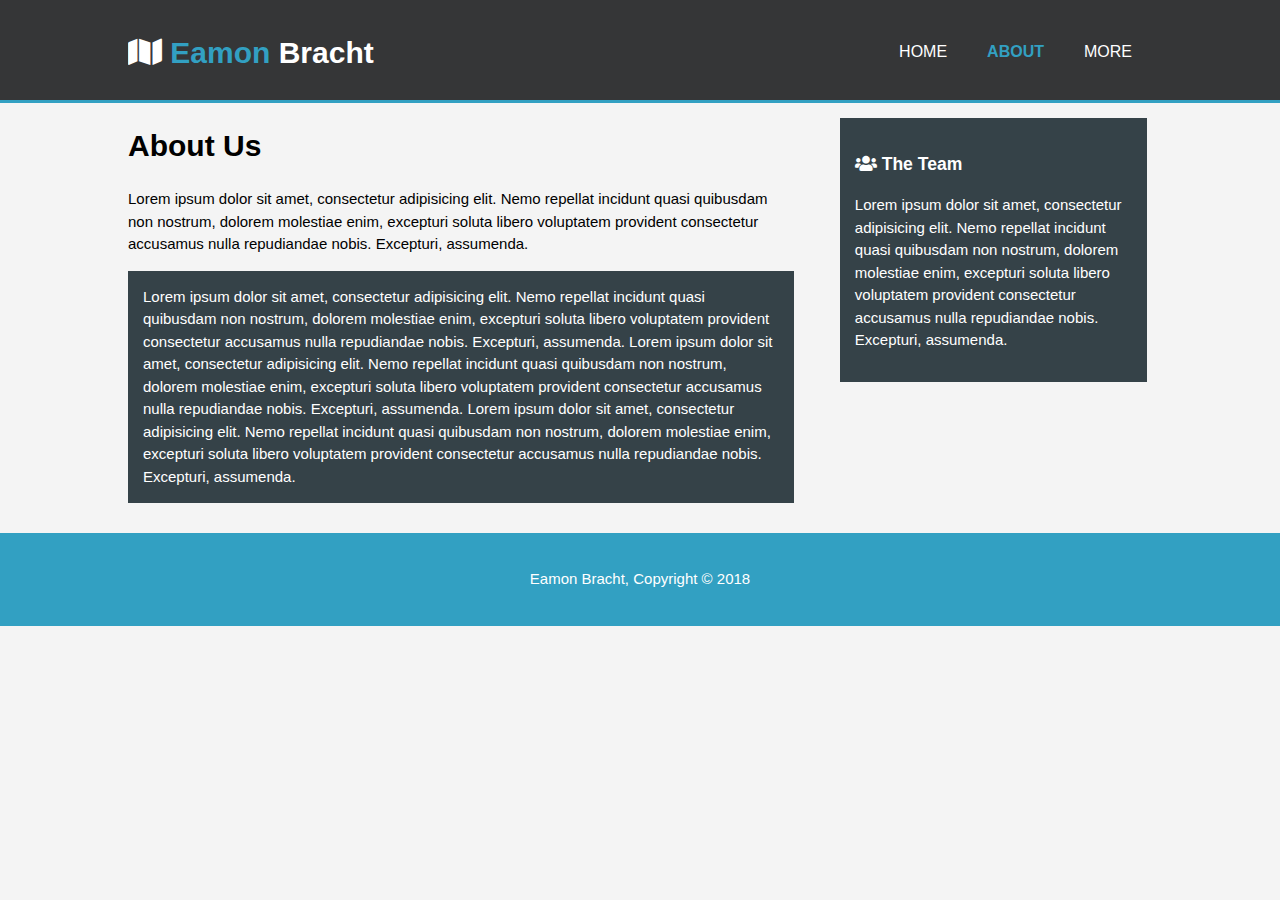
==== about.html @ 3fbd6865 "added my github name" ====
<!DOCTYPE html>
<html>
  <head>
    <meta charset="utf-8">
    <meta name="viewport" content="width=device-width">
    <meta name="description" content="Projects, Ideas, and Life">
    <meta name="author" content="Eamon Bracht">
    <title>Eamon Bracht - About</title>
    <link rel="stylesheet" href="./css/style.css">
    <link href="https://use.fontawesome.com/releases/v5.0.6/css/all.css" rel="stylesheet">
  </head>
  <body>
    <header>
      <div class="container">
        <div id="branding">
          <h1><i class="fa fa-map"></i> <span class="highlight">Eamon </span>Bracht</h1>
        </div>
        <nav>
          <ul>
            <li><a href="index.html">Home</a></li>
            <li class="current"><a href="about.html">About</a></li>
            <li><a href="more.html">More</a></li>
          </ul>
        </nav>
      </div>
    </header>
  </body>
  <section class="main">
    <div class="container">
      <article id="main-col">
        <h1 class="page-title">
          About Us
        </h1>
        <p>
          Lorem ipsum dolor sit amet, consectetur adipisicing elit. Nemo repellat incidunt quasi quibusdam non nostrum, dolorem molestiae enim, excepturi soluta libero voluptatem provident consectetur accusamus nulla repudiandae nobis. Excepturi, assumenda.
        </p>
        <p class="dark">
          Lorem ipsum dolor sit amet, consectetur adipisicing elit. Nemo repellat incidunt quasi quibusdam non nostrum, dolorem molestiae enim, excepturi soluta libero voluptatem provident consectetur accusamus nulla repudiandae nobis. Excepturi, assumenda.
          Lorem ipsum dolor sit amet, consectetur adipisicing elit. Nemo repellat incidunt quasi quibusdam non nostrum, dolorem molestiae enim, excepturi soluta libero voluptatem provident consectetur accusamus nulla repudiandae nobis. Excepturi, assumenda.
          Lorem ipsum dolor sit amet, consectetur adipisicing elit. Nemo repellat incidunt quasi quibusdam non nostrum, dolorem molestiae enim, excepturi soluta libero voluptatem provident consectetur accusamus nulla repudiandae nobis. Excepturi, assumenda.
        </p>
      </article>
      <aside id="sidebar">
        <div class="dark">
          <h3><i class="fa fa-users"></i> The Team</h3>
          <p>Lorem ipsum dolor sit amet, consectetur adipisicing elit. Nemo repellat incidunt quasi quibusdam non nostrum, dolorem molestiae enim, excepturi soluta libero voluptatem provident consectetur accusamus nulla repudiandae nobis. Excepturi, assumenda.</p>
        </div>
      </aside>
    </div>

  </section>
  <footer>
    <p>Eamon Bracht, Copyright &copy; 2018</p>
  </footer>









  </html>
---- css/style.css ----
body {
  font: 15px/1.5 Arial, Helvetica, sans-serif;
  padding: 0;
  margin: 0;
  background-color: #f4f4f4
}

.container {
  width: 80%;
  margin: auto;
  overflow: hidden;
}

.dark{
  padding: 15px;
  background: #354248;
  color:#ffffff;
  margin-top: 10px;
  margin-bottom: 10px;
}

ul {
  margin: 0;
  padding: 0;
}
/* Header */
header{
  background: #353637;
  color: #ffffff;
  padding-top: 30px;
  min-height: 70px;
  border-bottom: #32a0c2 3px solid;
}

header a{
  color: #ffffff;
  text-decoration: none;
  text-transform: uppercase;
  font-size: 16px;
}

header li{
  float: left;
  display: inline;
  padding: 0 20px 0 20px;
}

header #branding {
  float: left;
}

header #branding h1 {
  margin: 0;
}

header nav {
  float: right;
  margin-top: 10px;
}

header .highlight, header .current a {
  color: #32a0c2;
  font-weight: bold;
}

header a:hover{
  color: #cccccc;
  font-weight: bold;
}

/* Showcase */

#showcase{
  min-height: 800px;
  background-image:url('../img/trees.jpg');
  background-size: cover;
  text-align: center;
  color: #ffffff
}
#showcase h1 {
  margin-top: 100px;
  font-size: 55px;
  margin-bottom: 10px;
}
#showcase p{
  font-size: 20px;
}

#newsletter{
  padding: 15px;
  color: #ffffff;
  background-color: #353637;
}

#newsletter h1{
  float: left;
}

#newsletter form{
  float: right;
  margin-top: 15px
}

#newsletter input[type="email"]{
  padding: 4px;
  height: 25px;
  width: 250px;
}
.button_1{
  height: 38px;
  background: #cccccc;
  border: 0;
  padding-left: 20px;
  padding-right: 20px;
  color: #353637;
}

#boxes{
  margin-top: 20px;
}
#boxes .box{
  float:left;
  text-align: center;
  width: 30%;
  padding: 10px;
}

footer{
  padding: 20px;
  margin-top: 20px;
  color: #ffffff;
  background-color: #32a0c2;
  text-align: center;
}
/*sidebar */

aside#sidebar{
  float:right;
  width: 30%;
  padding: 5px;
}
article#main-col{
  float: left;
  width: 65%;
}

aside#sidebar input, aside#sidebar textarea {
  width: 90%;
  padding: 5px;
}

/* serives */
ul#more li{
  list-style: none;
  padding: 20px;
  border: #cccccc solid 1px;
  margin-bottom: 5px;
  background: #32a0c2;
}

ul#more h3{
  border-bottom: #353637 solid 1px;

}
@media(max-width: 768px) {
  header #branding,
  header nav,
  header nav li,
  #newsletter h1,
  #newsletter form,
  #boxes .box,
  article#main-col,
  aside#sidebar{
    float: none;
    text-align: center;
    width: 100%;
  }

header {
  padding-bottom: 20px;
}

#showcase h1 {
  margin-top: 40px;
}
#newsletter button {
  display: block;
  width: 100%;
}

#newsletter form input[type="email"], .contact input, .contact textarea,
.contact label{
  width: 100%;
  margin-bottom: 5px;
}
}
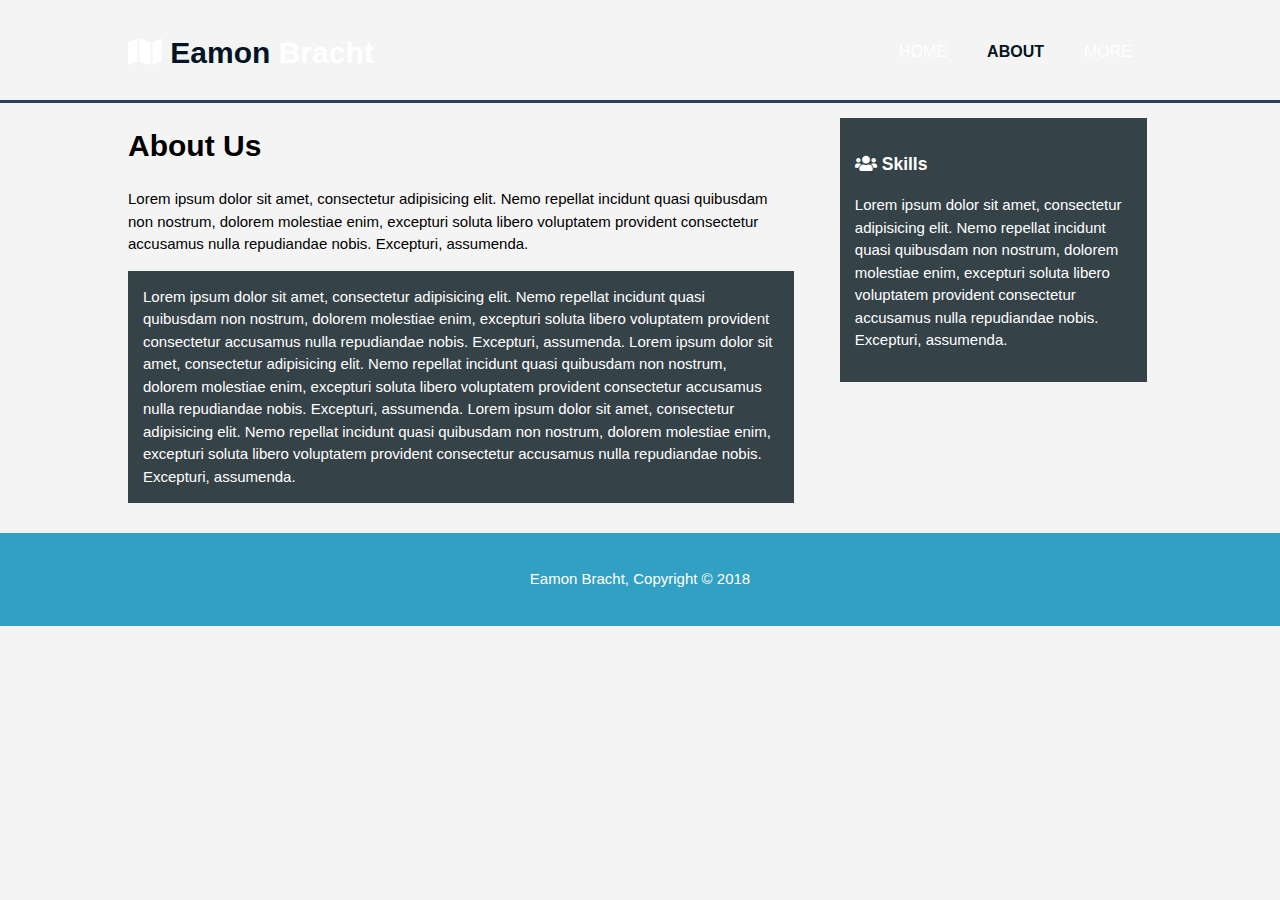
==== commit 675a0aff: "First commit" ====
--- a/about.html
+++ b/about.html
@@ -42,7 +42,7 @@
       </article>
       <aside id="sidebar">
         <div class="dark">
-          <h3><i class="fa fa-users"></i> The Team</h3>
+          <h3><i class="fa fa-users"></i> Skills</h3>
           <p>Lorem ipsum dolor sit amet, consectetur adipisicing elit. Nemo repellat incidunt quasi quibusdam non nostrum, dolorem molestiae enim, excepturi soluta libero voluptatem provident consectetur accusamus nulla repudiandae nobis. Excepturi, assumenda.</p>
         </div>
       </aside>
@@ -53,12 +53,4 @@
     <p>Eamon Bracht, Copyright &copy; 2018</p>
   </footer>
 
-
-
-
-
-
-
-
-
   </html>
--- a/css/style.css
+++ b/css/style.css
@@ -25,11 +25,11 @@
 }
 /* Header */
 header{
-  background: #353637;
+  background: #f4f4f4;
   color: #ffffff;
   padding-top: 30px;
   min-height: 70px;
-  border-bottom: #32a0c2 3px solid;
+  border-bottom: #2c4061 3px solid;
 }
 
 header a{
@@ -59,7 +59,7 @@
 }
 
 header .highlight, header .current a {
-  color: #32a0c2;
+  color: #031424;
   font-weight: bold;
 }
 
@@ -75,7 +75,7 @@
   background-image:url('../img/trees.jpg');
   background-size: cover;
   text-align: center;
-  color: #ffffff
+  color: #ffffff;
 }
 #showcase h1 {
   margin-top: 100px;
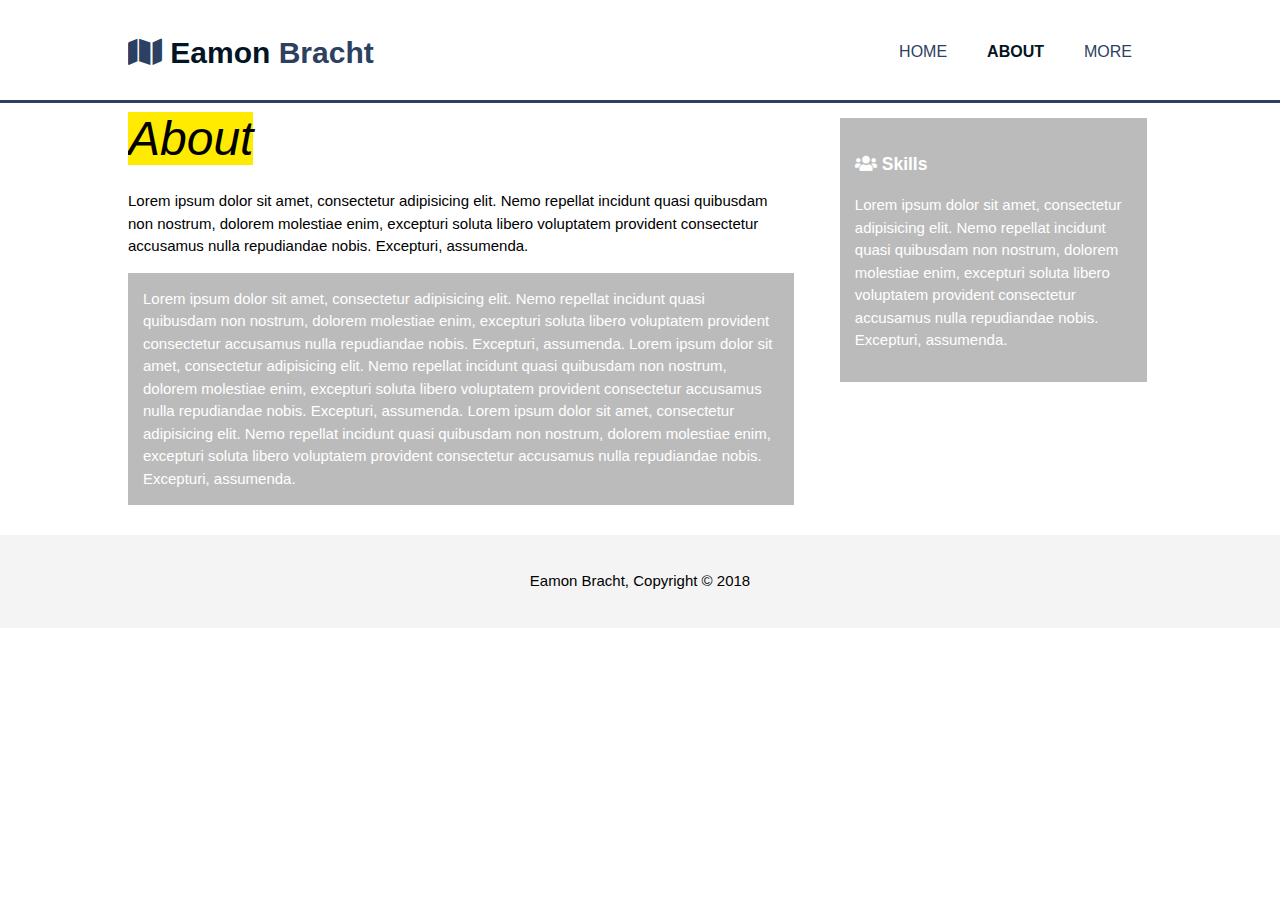
==== commit d03f2e2f: "may30" ====
--- a/about.html
+++ b/about.html
@@ -25,12 +25,13 @@
       </div>
     </header>
   </body>
+
   <section class="main">
     <div class="container">
       <article id="main-col">
-        <h1 class="page-title">
-          About Us
-        </h1>
+        <font size = "30">
+          <i><span id = "notrans">About</span></i>
+        </font>
         <p>
           Lorem ipsum dolor sit amet, consectetur adipisicing elit. Nemo repellat incidunt quasi quibusdam non nostrum, dolorem molestiae enim, excepturi soluta libero voluptatem provident consectetur accusamus nulla repudiandae nobis. Excepturi, assumenda.
         </p>
--- a/css/style.css
+++ b/css/style.css
@@ -2,7 +2,7 @@
   font: 15px/1.5 Arial, Helvetica, sans-serif;
   padding: 0;
   margin: 0;
-  background-color: #f4f4f4
+  background-color: #ffffff
 }
 
 .container {
@@ -13,27 +13,51 @@
 
 .dark{
   padding: 15px;
-  background: #354248;
+  background: #bbbbbb;
   color:#ffffff;
   margin-top: 10px;
   margin-bottom: 10px;
 }
 
+/* Highlighting */
+#highlighted {
+  background-color: rgba(255,235,0, .7);
+}
+#notrans {
+  background-color: #ffeb00
+}
+/* span {
+    background-color: #ffeb00
+} */
+
+
+#main a{
+  font-size: 30pt;
+  background-color: #ffeb00;
+  font-style: italic;
+  text-decoration: none;
+  color: black;
+}
+}
+#main a:visited {
+  color: black;
+}
+
 ul {
   margin: 0;
   padding: 0;
 }
 /* Header */
 header{
-  background: #f4f4f4;
-  color: #ffffff;
+  background: #ffffff;
+  color: #2c4061;
   padding-top: 30px;
   min-height: 70px;
   border-bottom: #2c4061 3px solid;
 }
 
 header a{
-  color: #ffffff;
+  color: #2c4061;
   text-decoration: none;
   text-transform: uppercase;
   font-size: 16px;
@@ -67,52 +91,44 @@
   color: #cccccc;
   font-weight: bold;
 }
-
+pre {
+    display: block;
+    font-family: monospace;
+    white-space: pre;
+    margin: 1em 0;
+    line-height: 75%;
+}
 /* Showcase */
 
 #showcase{
-  min-height: 800px;
-  background-image:url('../img/trees.jpg');
+  min-height: 600px;
+  background-image:url('../img/mountains.JPG');
   background-size: cover;
   text-align: center;
   color: #ffffff;
 }
 #showcase h1 {
-  margin-top: 100px;
-  font-size: 55px;
-  margin-bottom: 10px;
+  margin-top: 20px;
+  font-size: 60px;
+  margin-bottom: 20px;
 }
 #showcase p{
   font-size: 20px;
-}
-
-#newsletter{
-  padding: 15px;
+  /* vertical-align: middle; */
+}
+
+/*project headers */
+#projcase{
+  min-height: 600px;
+  background-image:url('../img/montana.jpeg');
+  background-size: cover;
+  text-align: center;
   color: #ffffff;
-  background-color: #353637;
-}
-
-#newsletter h1{
-  float: left;
-}
-
-#newsletter form{
-  float: right;
-  margin-top: 15px
-}
-
-#newsletter input[type="email"]{
-  padding: 4px;
-  height: 25px;
-  width: 250px;
-}
-.button_1{
-  height: 38px;
-  background: #cccccc;
-  border: 0;
-  padding-left: 20px;
-  padding-right: 20px;
-  color: #353637;
+}
+#projcase h1 {
+  margin-top: 300px;
+  font-size: 60px;
+  margin-bottom: 20px;
 }
 
 #boxes{
@@ -123,17 +139,20 @@
   text-align: center;
   width: 30%;
   padding: 10px;
+}
+#boxes h3 {
+
 }
 
 footer{
   padding: 20px;
   margin-top: 20px;
-  color: #ffffff;
-  background-color: #32a0c2;
-  text-align: center;
-}
+  color: #000000;
+  background-color: #f4f4f4;
+  text-align: center;
+}
+
 /*sidebar */
-
 aside#sidebar{
   float:right;
   width: 30%;
@@ -144,6 +163,36 @@
   width: 65%;
 }
 
+article#code-col{
+  float:left;
+  width:45%;
+}
+article#graph-col{
+  float:right;
+  width:40%;
+}
+
+aside#code-col input, aside#code-col textarea {
+  width: 90%;
+  padding: 25px;
+}
+aside#graph-col input, aside#graph-col textarea {
+  width: 90%;
+  padding: 25px;
+}
+
+.borderstyle{
+  border-style: solid;
+  border-color: #ffeb00:
+}
+
+code {
+  font-size: 10px;
+}
+
+article#leftcol
+
+
 aside#sidebar input, aside#sidebar textarea {
   width: 90%;
   padding: 5px;
@@ -153,13 +202,14 @@
 ul#more li{
   list-style: none;
   padding: 20px;
-  border: #cccccc solid 1px;
+  /* border: #cccccc solid 1px; */
   margin-bottom: 5px;
-  background: #32a0c2;
+  /* background: #bbbbbb; */
 }
 
 ul#more h3{
-  border-bottom: #353637 solid 1px;
+  border-bottom: #353637 solid 1px
+  /* background-color: #ffeb00 */
 
 }
 @media(max-width: 768px) {
@@ -183,14 +233,16 @@
 #showcase h1 {
   margin-top: 40px;
 }
-#newsletter button {
-  display: block;
-  width: 100%;
-}
-
-#newsletter form input[type="email"], .contact input, .contact textarea,
-.contact label{
-  width: 100%;
-  margin-bottom: 5px;
-}
-}
+
+#page-title{
+  margin-top: 50px;
+}
+
+.center {
+    display: block;
+    margin-left: auto;
+    margin-right: auto;
+    width: 50%;
+}
+
+}
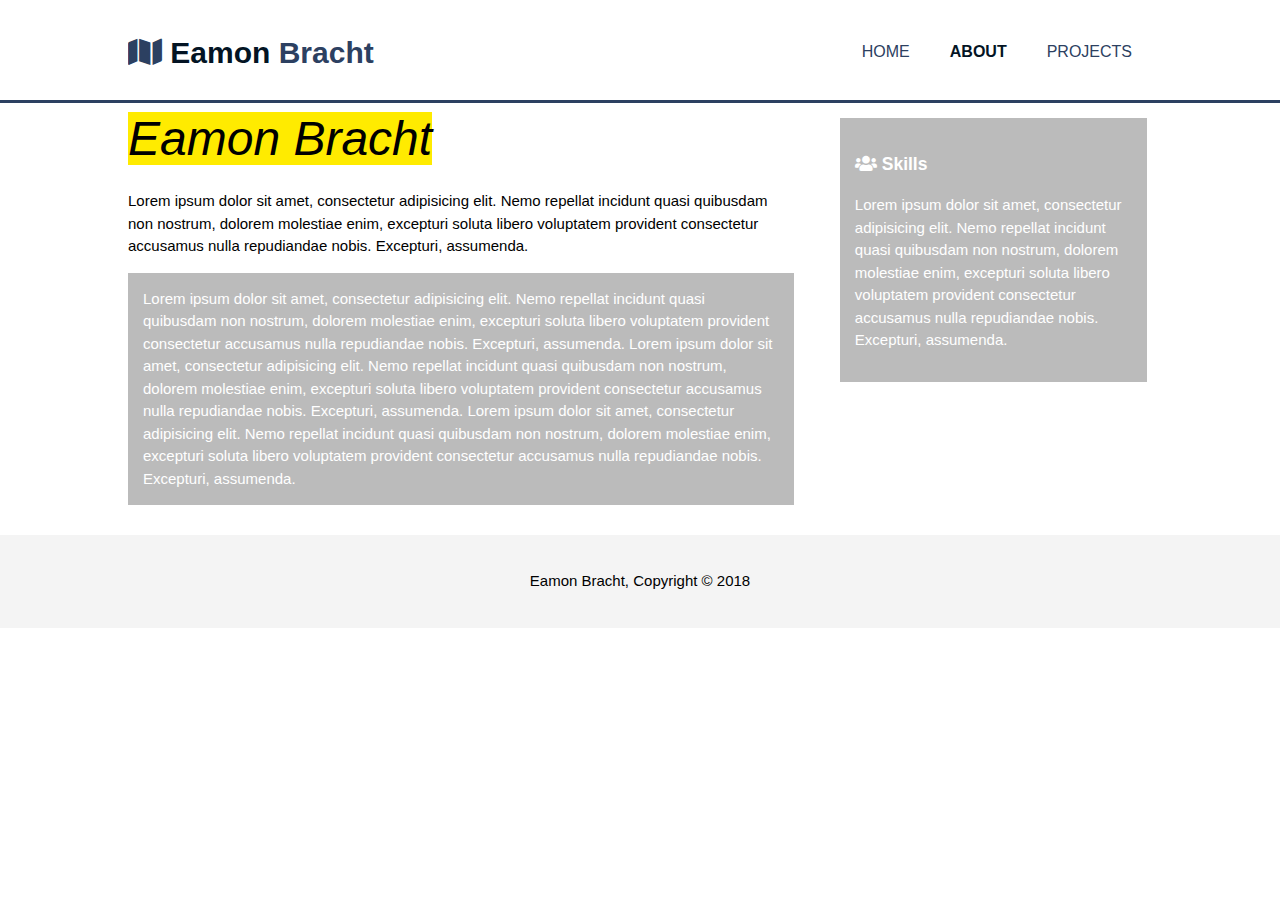
==== commit cdaca43d: "may303" ====
--- a/about.html
+++ b/about.html
@@ -19,7 +19,7 @@
           <ul>
             <li><a href="index.html">Home</a></li>
             <li class="current"><a href="about.html">About</a></li>
-            <li><a href="more.html">More</a></li>
+            <li><a href="more.html">Projects</a></li>
           </ul>
         </nav>
       </div>
@@ -30,7 +30,7 @@
     <div class="container">
       <article id="main-col">
         <font size = "30">
-          <i><span id = "notrans">About</span></i>
+          <i><span id = "notrans">Eamon Bracht</span></i>
         </font>
         <p>
           Lorem ipsum dolor sit amet, consectetur adipisicing elit. Nemo repellat incidunt quasi quibusdam non nostrum, dolorem molestiae enim, excepturi soluta libero voluptatem provident consectetur accusamus nulla repudiandae nobis. Excepturi, assumenda.
--- a/css/style.css
+++ b/css/style.css
@@ -213,6 +213,8 @@
 
 }
 @media(max-width: 768px) {
+  article#code-col,
+  aside#graph-col,
   header #branding,
   header nav,
   header nav li,
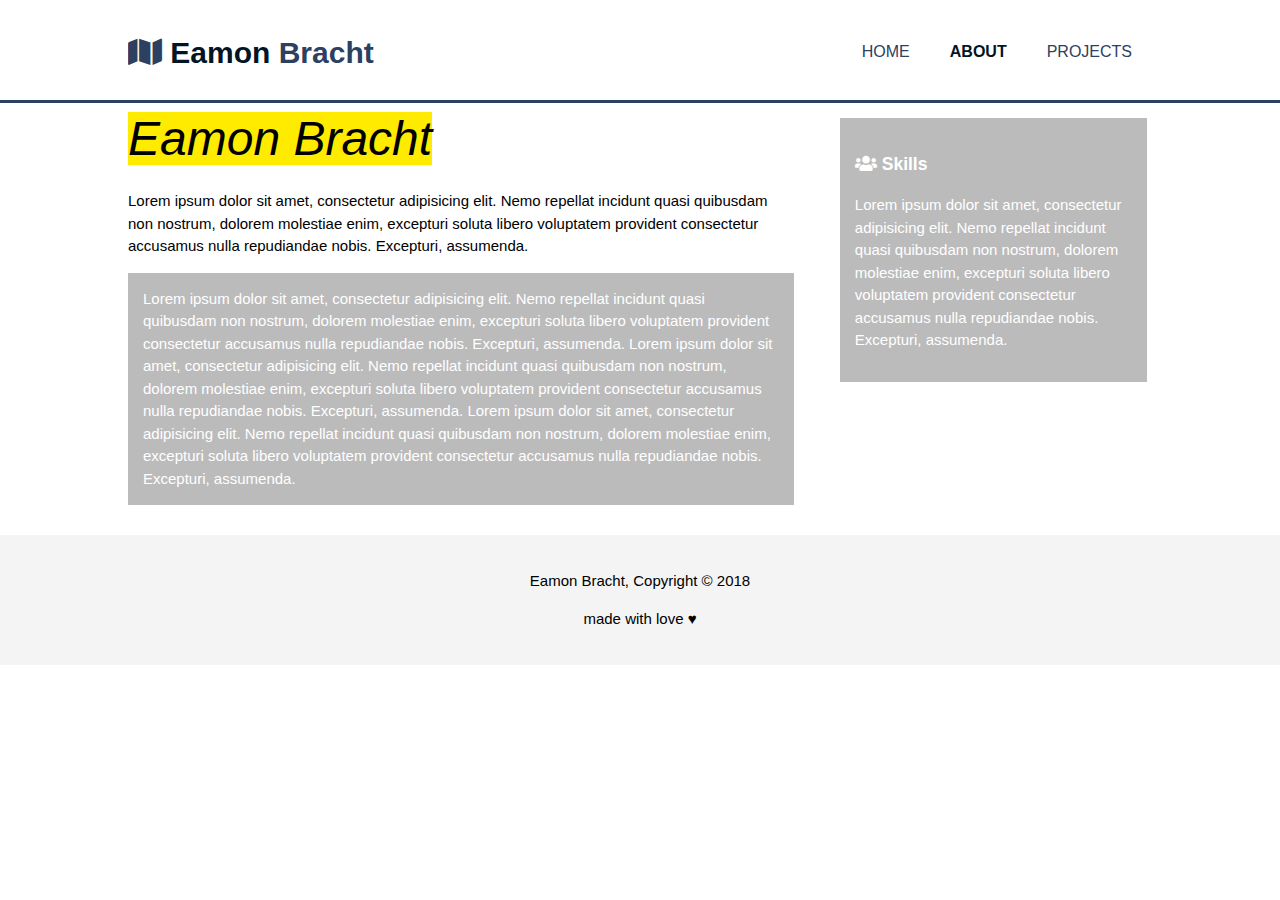
==== commit 79c47e19: "may306" ====
--- a/about.html
+++ b/about.html
@@ -52,6 +52,7 @@
   </section>
   <footer>
     <p>Eamon Bracht, Copyright &copy; 2018</p>
+    <p>made with love &hearts;</p>
   </footer>
 
   </html>
--- a/css/style.css
+++ b/css/style.css
@@ -40,6 +40,11 @@
 }
 }
 #main a:visited {
+  color: black;
+}
+
+#boxes a {
+  text-decoration: none;
   color: black;
 }
 
